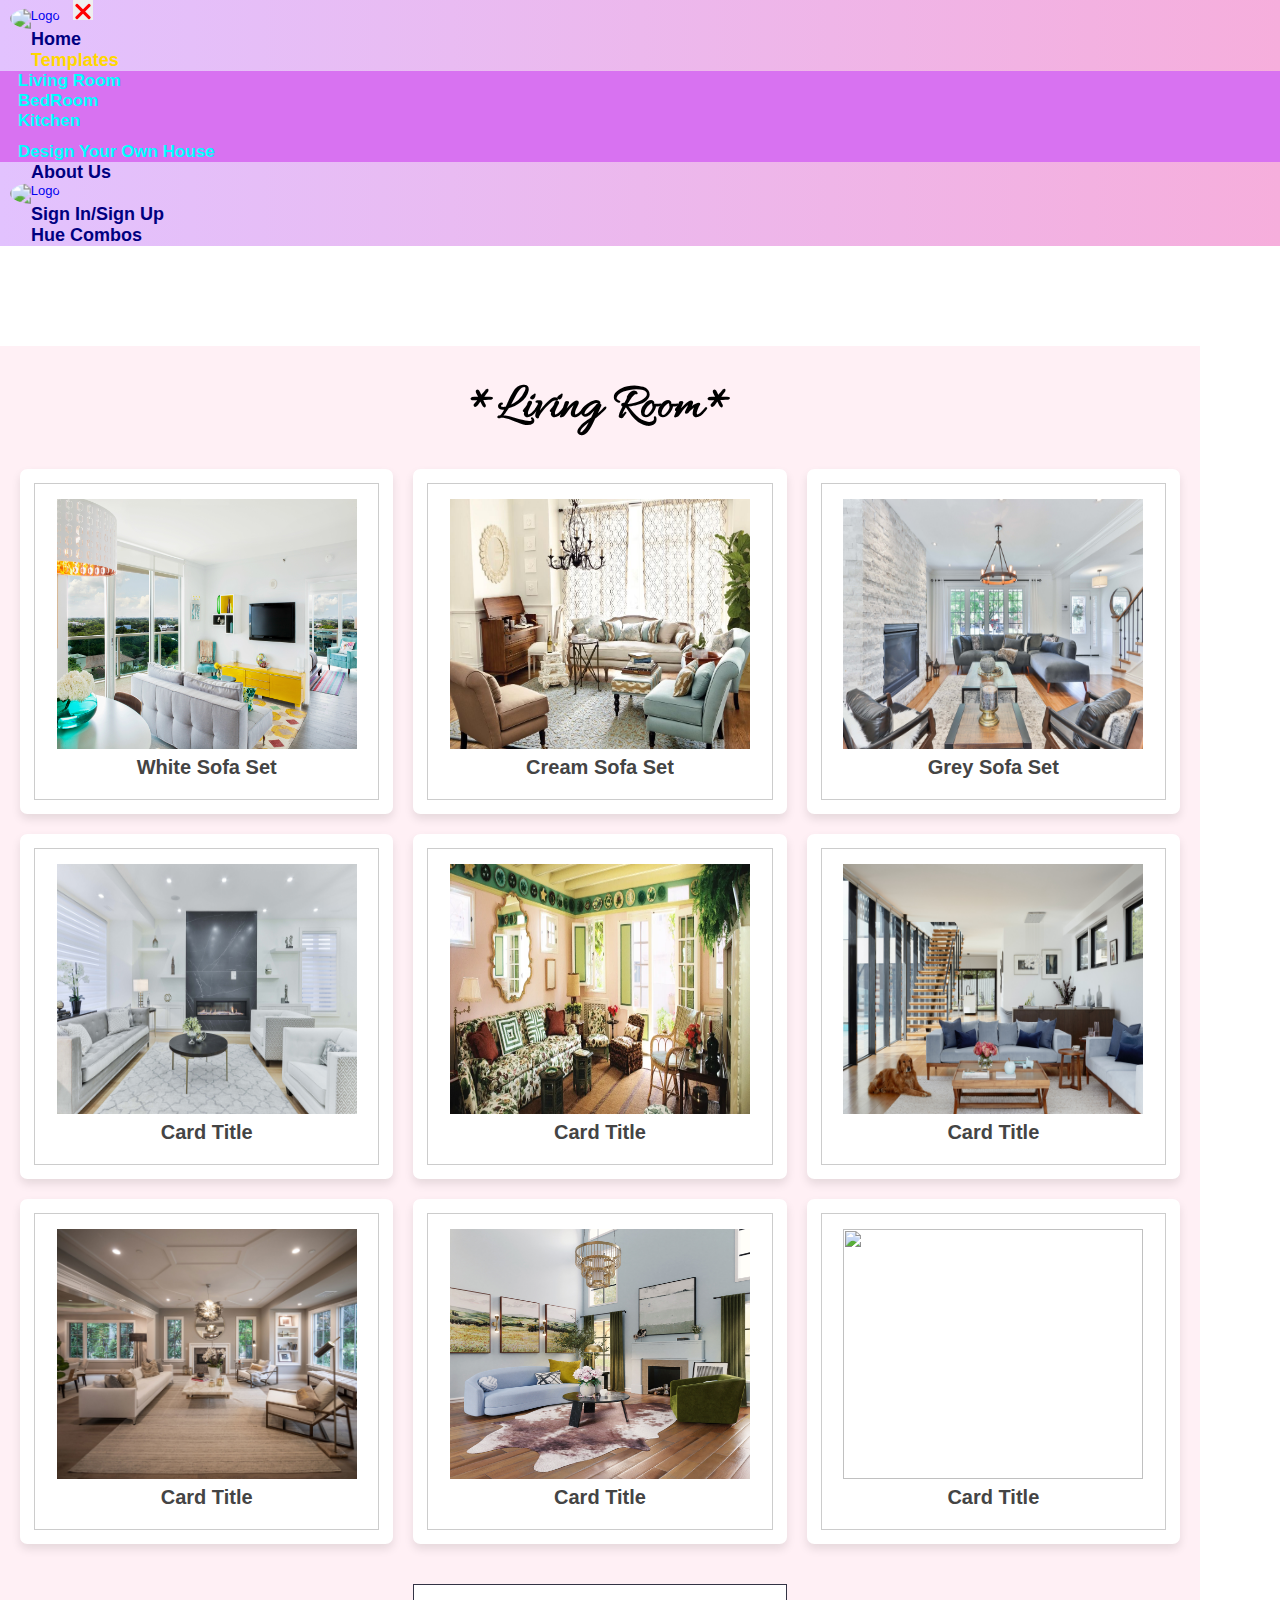
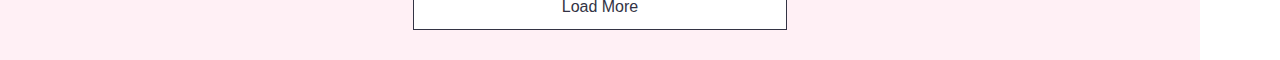
==== aashiyaanafrontend/templates/livingRoom.html @ 1fc9b50a "Saving Changes" ====
<!DOCTYPE html>
<html lang="en">

<head>
   <meta charset="UTF-8">
   <meta http-equiv="X-UA-Compatible" content="IE=edge">
   <meta name="viewport" content="width=device-width, initial-scale=1.0">

   <!-- font awesome cdn link  -->
   <link rel="stylesheet" href="https://cdnjs.cloudflare.com/ajax/libs/font-awesome/5.15.4/css/all.min.css">

   <!-- custom css file link  -->
   <link rel="stylesheet" href="template.css">
   <!-- <link rel="stylesheet" href="index.css"> -->
   <link href="https://cdn.jsdelivr.net/npm/bootstrap@5.1.3/dist/css/bootstrap.min.css" rel="stylesheet"
      integrity="sha384-1BmE4kWBq78iYhFldvKuhfTAU6auU8tT94WrHftjDbrCEXSU1oBoqyl2QvZ6jIW3" crossorigin="anonymous">
      <link href="https://fonts.googleapis.com/css2?family=Allura&family=Dancing+Script:wght@500&family=Radio+Canada:wght@300&family=Raleway:wght@100&display=swap" rel="stylesheet">

   <!-- custom js file link  -->
   <script src="templates.js" defer></script>

</head>

<body>

   <nav class="navbar navbar-expand-lg fixed-top">
      <div class="container-fluid">
          <a class="navbar-brand d-lg-none" href="#"><img src="../home/logo.png" style="border-radius:50%" alt="Logo"></a>
          <button class="navbar-toggler d-flex d-lg-none flex-column justify-content-around"  type="button" data-bs-toggle="collapse" data-bs-target="#navbarNav"
              aria-controls="navbarNav" aria-expanded="false" aria-label="Toggle navigation">
              <span class="toggler-icon top-bar"></span>
              <span class="toggler-icon middle-bar"></span>
              <span class="toggler-icon bottom-bar"></span>
          </button>
          <div class="collapse navbar-collapse" id="navbarNav">
              <ul class="navbar-nav mx-auto">
                  <li class="nav-item">
                      <a class="nav-link" aria-current="page"  href="../home/index.html">Home</a>
                  </li>
                  <li class="nav-item dropdown">
                     <a class="nav-link active dropdown-toggle" href="#" style="color: gold;" id="navbarDropdown" role="button"
                     data-bs-toggle="dropdown" aria-expanded="false">
                     Templates
                 </a>
                      <ul class="dropdown-menu" aria-labelledby="navbarDropdown" style="background-color:#d872f1; ">
                          <li><a class="dropdown-item" style="color: aqua; font-weight: bold; font-size: 17px; padding: 9px 100px 9px 18px;" href="../templates/livingRoom.html">Living Room</a></li>
                          <li><a class="dropdown-item" style="color: aqua; font-weight: bold; font-size: 17px; padding: 9px 100px 9px 18px;" href="../templates/bedroom.html">BedRoom</a></li>
                          <li><a class="dropdown-item" style="color: aqua; font-weight: bold; font-size: 17px; padding: 9px 100px 9px 18px;" href="../templates/kitchen.html">Kitchen</a></li>
                          <li>
                              <hr class="dropdown-divider">
                          </li>
                          <li><a class="dropdown-item" style="color: aqua; font-weight: bold; font-size: 17px; padding: 9px 20px 9px 18px;" href="#">Design Your Own House</a></li>
                      </ul>
                  </li>
                  <li class="nav-item">
                      <a class="nav-link" href="#">About Us</a>
                  </li>
                  <a class="navbar-brand d-none d-lg-block" href="#"><img src="../home/logo.png" alt="Logo" style="border-radius:50%;"></a>
                  <!-- <li class="nav-item">
                      <a class="nav-link" href="#">Contact Us</a>
                  </li> -->
                  <li class="nav-item">
                      <a class="nav-link" href="../login-signup/login_form.html">Sign In/Sign Up</a>
                  </li>
                  <li class="nav-item">
                      <a class="nav-link" href="../misc/huecombos.html">Hue Combos</a>
                  </li>
              </ul>
          </div>
      </div>
  </nav>

   <div class="container">

      <h3 class="title">*Living Room*</h3>

      <div class="products-container">

         <div class="product" data-name="p-1">
            <img src="../templates/living room/whiteyellowgrey.jpg" height="450px" width="300px" alt="">
            <h3>White Sofa Set</h3>
            <!-- <div class="price">$2.00</div> -->
         </div>

         <div class="product" data-name="p-2">
            <img src="../templates/living room/browblue.jpg" height="450px" width="300px" alt="">
            <h3>Cream Sofa Set</h3>
            <!-- <div class="price">$2.00</div> -->
         </div>

         <div class="product" data-name="p-3">
            <img src="../templates/living room/greyandleathcush.jpg" height="450px" width="300px" alt="">
            <h3>Grey Sofa Set</h3>
            <!-- <div class="price">$2.00</div> -->
         </div>

         <div class="product" data-name="p-4">
            <img src="../templates/living room/allwhitegreycentab.jpg" height="450px" width="300px" alt="">
            <h3>Card Title</h3>
            <!-- <div class="price">$2.00</div> -->
         </div>

         <div class="product" data-name="p-5">
            <img src="../templates/living room/greenshadesroomwebp.webp" height="450px" width="300px" alt="">
            <h3>Card Title</h3>
            <!-- <div class="price">$2.00</div> -->
         </div>

         <div class="product" data-name="p-6">
            <img src="../templates/living room/diffstairgreyblu.jpg" height="450px" width="300px" alt="">
            <h3>Card Title</h3>
            <!-- <div class="price">$2.00</div> -->
         </div>

         <div class="product" data-name="p-7">
            <img src="../templates/living room/chandlwhitesof.jpeg" height="450px" width="300px" alt="">
            <h3>Card Title</h3>
            <!-- <div class="price">$2.00</div> -->
         </div>

         <div class="product" data-name="p-8">
            <img src="../templates/living room/bluesofgreencurt.jpg" height="450px" width="300px" alt="">
            <h3>Card Title</h3>
            <!-- <div class="price">$2.00</div> -->
         </div>

         <div class="product" data-name="p-9">
            <img src="../templates/living room/whitesandyellow.jpg" height="450px" width="300px" alt="">
            <h3>Card Title</h3>
            <!-- <div class="price">$2.00</div> -->
         </div>

         <div class="product" data-name="p-10">
            <img src="../templates/living room/grey&blacktr.jpg" height="450px" width="300px" alt="">
            <h3>Card Title</h3>
            <!-- <div class="price">$2.00</div> -->
         </div>

         <div class="product" data-name="p-9">
            <img src="../templates/living room/freshwhitebluenstairs.jpg" height="450px" width="300px" alt="">
            <h3>Card Title</h3>
            <!-- <div class="price">$2.00</div> -->
         </div>

         <div class="product" data-name="p-12">
            <img src="../templates/living room/offwhitewithpouffetab.jpg" height="450px" width="300px" alt="">
            <h3>Card Title</h3>
            <!-- <div class="price">$2.00</div> -->
         </div>

         <div class="product" data-name="p-13">
            <img src="../templates/living room/cremwhitesoflamp.webp" height="450px" width="300px" alt="">
            <h3>Card Title</h3>
            <!-- <div class="price">$2.00</div> -->
         </div>

         <div class="product" data-name="p-14">
            <img src="../templates/living room/greysofbalcony.jpg" height="450px" width="300px" alt="">
            <h3>Card Title</h3>
            <!-- <div class="price">$2.00</div> -->
         </div>

         <div class="product" data-name="p-15">
            <img src="../templates/living room/bluelush.webp" height="450px" width="300px" alt="">
            <h3>Card Title</h3>
            <!-- <div class="price">$2.00</div> -->
         </div>

         <div class="product" data-name="p-16">
            <img src="../templates/living room/whitesofaaschand.jpg" height="450px" width="300px" alt="">
            <h3>Card Title</h3>
            <!-- <div class="price">$2.00</div> -->
         </div>

         <div class="product" data-name="p-17">
            <img src="../templates/living room/rounsofblupink.jpg" height="450px" width="300px" alt="">
            <h3>Card Title</h3>
            <!-- <div class="price">$2.00</div> -->
         </div>

         <div class="product" data-name="p-18">
            <img src="../templates/living room/whitengreycolorcush.jpg" height="450px" width="300px" alt="">
            <h3>Card Title</h3>
            <!-- <div class="price">$2.00</div> -->
         </div>

         <div class="product" data-name="p-19">
            <img src="../templates/living room/redchbluecremsof.webp" height="450px" width="300px" alt="">
            <h3>Card Title</h3>
            <!-- <div class="price">$2.00</div> -->
         </div>

         <div class="product" data-name="p-20">
            <img src="../templates/living room/vintageochrebluelook.jpg" height="450px" width="300px" alt="">
            <h3>Card Title</h3>
            <!-- <div class="price">$2.00</div> -->
         </div>

         <div class="product" data-name="p-21">
            <img src="../templates/living room/whitebigchblue.webp" height="450px" width="300px" alt="">
            <h3>Card Title</h3>
            <!-- <div class="price">$2.00</div> -->
         </div>

         <div class="product" data-name="p-22">
            <img src="../templates/living room/greyblueroun.jpg" height="450px" width="300px" alt="">
            <h3>Card Title</h3>
            <!-- <div class="price">$2.00</div> -->
         </div>

         <div class="product" data-name="p-23">
            <img src="../templates/living room/greygoldchand.jpg" height="450px" width="300px" alt="">
            <h3>Card Title</h3>
            <!-- <div class="price">$2.00</div> -->
         </div>

         <div class="product" data-name="p-24">
            <img src="../templates/living room/cushpouffeliveroom.jpg" height="450px" width="300px" alt="">
            <h3>Card Title</h3>
            <!-- <div class="price">$2.00</div> -->
         </div>

         <div class="product" data-name="p-25">
            <img src="../templates/living room/bricklookwhite.jpg" height="450px" width="300px" alt="">
            <h3>Card Title</h3>
            <!-- <div class="price">$2.00</div> -->
         </div>
         
         <div class="product" data-name="p=26">
            <img src="../templates/living room/bluesofscarpmix.jpg" height="450px" width="300px" alt="">
            <h3>Card Title</h3>
            <!-- <div class="price">$2.00</div> -->
         </div>

         <div class="product" data-name="p-27">
            <img src="../templates/living room/whiteandsandchairs.jpg" height="450px" width="300px" alt="">
            <h3>Card Title</h3>
            <!-- <div class="price">$2.00</div> -->
         </div>

         <div class="product" data-name="p-28">
            <img src="../templates/living room/bluebrowchex.jpg" height="450px" width="300px" alt="">
            <h3>Card Title</h3>
            <!-- <div class="price">$2.00</div> -->
         </div>

         <div class="product" data-name="p-29">
            <img src="../templates/living room/mint&whitesand.jpg" height="450px" width="300px" alt="">
            <h3>Card Title</h3>
            <!-- <div class="price">$2.00</div> -->
         </div>

         <div class="product" data-name="p-30">
            <img src="../templates/living room/greypinkliveroom.jpg" height="450px" width="300px" alt="">
            <h3>Card Title</h3>
            <!-- <div class="price">$2.00</div> -->
         </div>

         <div></div>

         <div id="load-more"> load more </div>

      </div>

   </div>

   <div class="products-preview">

      <div class="preview" data-target="p-1">
         <i class="fas fa-times"></i>
         <img src="../templates/living room/whiteyellowgrey.jpg" height="350" width="250" alt="">
         <h3>White Sofa Set</h3>
         <div class="stars">
            <i class="fas fa-star"></i>
            <i class="fas fa-star"></i>
            <i class="fas fa-star"></i>
            <i class="fas fa-star"></i>
            <i class="fas fa-star-half-alt"></i>
            <span>( 250 )</span>
         </div>
         <p>White Sofas,blue chairs and yellow tV cabinet </p>
         <!-- <div class="price">$2.00</div> -->
         <!--  -->
         <div class="price">Estimated Cost: $2.00</div>
      </div>

      <div class="preview" data-target="p-2">
         <i class="fas fa-times"></i>
         <img src="../templates/living room/browblue.jpg" height="350" width="250" alt="">
         <h3>Cream Sofa Set</h3>
         <div class="stars">
            <i class="fas fa-star"></i>
            <i class="fas fa-star"></i>
            <i class="fas fa-star"></i>
            <i class="fas fa-star"></i>
            <i class="fas fa-star-half-alt"></i>
            <span>( 250 )</span>
         </div>
         <p>Brown And Blue Chairs and Cream Sofa</p>
         <!-- <div class="price">$2.00</div> -->
         <div class="price">Esitmated Cost: $2.00</div>
         
      </div>

      <div class="preview" data-target="p-3">
         <i class="fas fa-times"></i>
         <img src="../templates/living room/greyandleathcush.jpg" height="350" width="250" alt="">
         <h3>Grey Sofa Set</h3>
         <div class="stars">
            <i class="fas fa-star"></i>
            <i class="fas fa-star"></i>
            <i class="fas fa-star"></i>
            <i class="fas fa-star"></i>
            <i class="fas fa-star-half-alt"></i>
            <span>( 250 )</span>
         </div>
         <p>Grey Sofas,Wodden Table and Fur Cushions</p>
         <!-- <div class="price">$2.00</div> -->
         <div class="price">Esitmated Cost: $2.00</div>
         
      </div>

      <div class="preview" data-target="p-4">
         <i class="fas fa-times"></i>
         <img src="../templates/living room/allwhitegreycentab.jpg" height="350" width="250" alt="">
         <h3>organic brinjal</h3>
         <div class="stars">
            <i class="fas fa-star"></i>
            <i class="fas fa-star"></i>
            <i class="fas fa-star"></i>
            <i class="fas fa-star"></i>
            <i class="fas fa-star-half-alt"></i>
            <span>( 250 )</span>
         </div>
         <p>Lorem ipsum dolor sit amet consectetur adipisicing elit. Consequatur, dolorem.</p>
         <!-- <div class="price">$2.00</div> -->
         
      </div>

      <div class="preview" data-target="p-5">
         <i class="fas fa-times"></i>
         <img src="../templates/living room/greenshadesroomwebp.webp" height="350" width="250" alt="">
         <h3>organic broccoli</h3>
         <div class="stars">
            <i class="fas fa-star"></i>
            <i class="fas fa-star"></i>
            <i class="fas fa-star"></i>
            <i class="fas fa-star"></i>
            <i class="fas fa-star-half-alt"></i>
            <span>( 250 )</span>
         </div>
         <p>Lorem ipsum dolor sit amet consectetur adipisicing elit. Consequatur, dolorem.</p>
         <!-- <div class="price">$2.00</div> -->
         
      </div>

      <div class="preview" data-target="p-6">
         <i class="fas fa-times"></i>
         <img src="../templates/living room/diffstairgreyblu.jpg" height="350" width="250" alt="">
         <h3>organic potatoes</h3>
         <div class="stars">
            <i class="fas fa-star"></i>
            <i class="fas fa-star"></i>
            <i class="fas fa-star"></i>
            <i class="fas fa-star"></i>
            <i class="fas fa-star-half-alt"></i>
            <span>( 250 )</span>
         </div>
         <p>Lorem ipsum dolor sit amet consectetur adipisicing elit. Consequatur, dolorem.</p>
         <!-- <div class="price">$2.00</div> -->
         
      </div>

      <div class="preview" data-target="p-7">
         <i class="fas fa-times"></i>
         <img src="../templates/living room/chandlwhitesof.jpeg" height="350" width="250" alt="">
         <h3>organic potatoes</h3>
         <div class="stars">
            <i class="fas fa-star"></i>
            <i class="fas fa-star"></i>
            <i class="fas fa-star"></i>
            <i class="fas fa-star"></i>
            <i class="fas fa-star-half-alt"></i>
            <span>( 250 )</span>
         </div>
         <p>Lorem ipsum dolor sit amet consectetur adipisicing elit. Consequatur, dolorem.</p>
         <!-- <div class="price">$2.00</div> -->
         
      </div>

      <div class="preview" data-target="p-8">
         <i class="fas fa-times"></i>
         <img src="../templates/living room/bluesofgreencurt.jpg" height="350" width="250" alt="">
         <h3>organic potatoes</h3>
         <div class="stars">
            <i class="fas fa-star"></i>
            <i class="fas fa-star"></i>
            <i class="fas fa-star"></i>
            <i class="fas fa-star"></i>
            <i class="fas fa-star-half-alt"></i>
            <span>( 250 )</span>
         </div>
         <p>Lorem ipsum dolor sit amet consectetur adipisicing elit. Consequatur, dolorem.</p>
         <!-- <div class="price">$2.00</div> -->
         
      </div>

      <div class="preview" data-target="p-9">
         <i class="fas fa-times"></i>
         <img src="../templates/living room/whitesandyellow.jpg" height="350" width="250" alt="">
         <h3>organic potatoes</h3>
         <div class="stars">
            <i class="fas fa-star"></i>
            <i class="fas fa-star"></i>
            <i class="fas fa-star"></i>
            <i class="fas fa-star"></i>
            <i class="fas fa-star-half-alt"></i>
            <span>( 250 )</span>
         </div>
         <p>Lorem ipsum dolor sit amet consectetur adipisicing elit. Consequatur, dolorem.</p>
         <!-- <div class="price">$2.00</div> -->
         
      </div>

      <div class="preview" data-target="p-10">
         <i class="fas fa-times"></i>
         <img src="../templates/living room/grey&blacktr.jpg" height="350" width="250" alt="">
         <h3>organic potatoes</h3>
         <div class="stars">
            <i class="fas fa-star"></i>
            <i class="fas fa-star"></i>
            <i class="fas fa-star"></i>
            <i class="fas fa-star"></i>
            <i class="fas fa-star-half-alt"></i>
            <span>( 250 )</span>
         </div>
         <p>Lorem ipsum dolor sit amet consectetur adipisicing elit. Consequatur, dolorem.</p>
         <!-- <div class="price">$2.00</div> -->
         
      </div>

      <div class="preview" data-target="p-9">
         <i class="fas fa-times"></i>
         <img src="../templates/living room/freshwhitebluenstairs.jpg" height="350" width="250" alt="">
         <h3>organic potatoes</h3>
         <div class="stars">
            <i class="fas fa-star"></i>
            <i class="fas fa-star"></i>
            <i class="fas fa-star"></i>
            <i class="fas fa-star"></i>
            <i class="fas fa-star-half-alt"></i>
            <span>( 250 )</span>
         </div>
         <p>Lorem ipsum dolor sit amet consectetur adipisicing elit. Consequatur, dolorem.</p>
         <!-- <div class="price">$2.00</div> -->
         
      </div>

      <div class="preview" data-target="p-12">
         <i class="fas fa-times"></i>
         <img src="../templates/living room/offwhitewithpouffetab.jpg" height="350" width="250" alt="">
         <h3>organic potatoes</h3>
         <div class="stars">
            <i class="fas fa-star"></i>
            <i class="fas fa-star"></i>
            <i class="fas fa-star"></i>
            <i class="fas fa-star"></i>
            <i class="fas fa-star-half-alt"></i>
            <span>( 250 )</span>
         </div>
         <p>Lorem ipsum dolor sit amet consectetur adipisicing elit. Consequatur, dolorem.</p>
         <!-- <div class="price">$2.00</div> -->
         
      </div>

      <div class="preview" data-target="p-13">
         <i class="fas fa-times"></i>
         <img src="../templates/living room/cremwhitesoflamp.webp" height="350" width="250" alt="">
         <h3>organic potatoes</h3>
         <div class="stars">
            <i class="fas fa-star"></i>
            <i class="fas fa-star"></i>
            <i class="fas fa-star"></i>
            <i class="fas fa-star"></i>
            <i class="fas fa-star-half-alt"></i>
            <span>( 250 )</span>
         </div>
         <p>Lorem ipsum dolor sit amet consectetur adipisicing elit. Consequatur, dolorem.</p>
         <!-- <div class="price">$2.00</div> -->
         
      </div>

      <div class="preview" data-target="p-14">
         <i class="fas fa-times"></i>
         <img src="../templates/living room/greysofbalcony.jpg" height="350" width="250" alt="">
         <h3>organic potatoes</h3>
         <div class="stars">
            <i class="fas fa-star"></i>
            <i class="fas fa-star"></i>
            <i class="fas fa-star"></i>
            <i class="fas fa-star"></i>
            <i class="fas fa-star-half-alt"></i>
            <span>( 250 )</span>
         </div>
         <p>Lorem ipsum dolor sit amet consectetur adipisicing elit. Consequatur, dolorem.</p>
         <!-- <div class="price">$2.00</div> -->
         
      </div>

      <div class="preview" data-target="p-15">
         <i class="fas fa-times"></i>
         <img src="../templates/living room/bluelush.webp" height="350" width="250" alt="">
         <h3>organic potatoes</h3>
         <div class="stars">
            <i class="fas fa-star"></i>
            <i class="fas fa-star"></i>
            <i class="fas fa-star"></i>
            <i class="fas fa-star"></i>
            <i class="fas fa-star-half-alt"></i>
            <span>( 250 )</span>
         </div>
         <p>Lorem ipsum dolor sit amet consectetur adipisicing elit. Consequatur, dolorem.</p>
         <!-- <div class="price">$2.00</div> -->
         
      </div>

      <div class="preview" data-target="p-16">
         <i class="fas fa-times"></i>
         <img src="../templates/living room/whitesofaaschand.jpg" height="350" width="250" alt="">
         <h3>organic potatoes</h3>
         <div class="stars">
            <i class="fas fa-star"></i>
            <i class="fas fa-star"></i>
            <i class="fas fa-star"></i>
            <i class="fas fa-star"></i>
            <i class="fas fa-star-half-alt"></i>
            <span>( 250 )</span>
         </div>
         <p>Lorem ipsum dolor sit amet consectetur adipisicing elit. Consequatur, dolorem.</p>
         <!-- <div class="price">$2.00</div> -->
         
      </div>

      <div class="preview" data-target="p-17">
         <i class="fas fa-times"></i>
         <img src="../templates/living room/rounsofblupink.jpg" height="350" width="250" alt="">
         <h3>organic potatoes</h3>
         <div class="stars">
            <i class="fas fa-star"></i>
            <i class="fas fa-star"></i>
            <i class="fas fa-star"></i>
            <i class="fas fa-star"></i>
            <i class="fas fa-star-half-alt"></i>
            <span>( 250 )</span>
         </div>
         <p>Lorem ipsum dolor sit amet consectetur adipisicing elit. Consequatur, dolorem.</p>
         <!-- <div class="price">$2.00</div> -->
         
      </div>

      <div class="preview" data-target="p-18">
         <i class="fas fa-times"></i>
         <img src="../templates/living room/whitengreycolorcush.jpg" height="350" width="250" alt="">
         <h3>organic potatoes</h3>
         <div class="stars">
            <i class="fas fa-star"></i>
            <i class="fas fa-star"></i>
            <i class="fas fa-star"></i>
            <i class="fas fa-star"></i>
            <i class="fas fa-star-half-alt"></i>
            <span>( 250 )</span>
         </div>
         <p>Lorem ipsum dolor sit amet consectetur adipisicing elit. Consequatur, dolorem.</p>
         <!-- <div class="price">$2.00</div> -->
         
      </div>

      <div class="preview" data-target="p-19">
         <i class="fas fa-times"></i>
         <img src="../templates/living room/redchbluecremsof.webp" height="350" width="250" alt="">
         <h3>organic potatoes</h3>
         <div class="stars">
            <i class="fas fa-star"></i>
            <i class="fas fa-star"></i>
            <i class="fas fa-star"></i>
            <i class="fas fa-star"></i>
            <i class="fas fa-star-half-alt"></i>
            <span>( 250 )</span>
         </div>
         <p>Lorem ipsum dolor sit amet consectetur adipisicing elit. Consequatur, dolorem.</p>
         <!-- <div class="price">$2.00</div> -->
         
      </div>

      <div class="preview" data-target="p-20">
         <i class="fas fa-times"></i>
         <img src="../templates/living room/vintageochrebluelook.jpg" height="350" width="250" alt="">
         <h3>organic potatoes</h3>
         <div class="stars">
            <i class="fas fa-star"></i>
            <i class="fas fa-star"></i>
            <i class="fas fa-star"></i>
            <i class="fas fa-star"></i>
            <i class="fas fa-star-half-alt"></i>
            <span>( 250 )</span>
         </div>
         <p>Lorem ipsum dolor sit amet consectetur adipisicing elit. Consequatur, dolorem.</p>
         <!-- <div class="price">$2.00</div> -->
         
      </div>

      <div class="preview" data-target="p-21">
         <i class="fas fa-times"></i>
         <img src="../templates/living room/whitebigchblue.webp" height="350" width="250" alt="">
         <h3>organic potatoes</h3>
         <div class="stars">
            <i class="fas fa-star"></i>
            <i class="fas fa-star"></i>
            <i class="fas fa-star"></i>
            <i class="fas fa-star"></i>
            <i class="fas fa-star-half-alt"></i>
            <span>( 250 )</span>
         </div>
         <p>Lorem ipsum dolor sit amet consectetur adipisicing elit. Consequatur, dolorem.</p>
         <!-- <div class="price">$2.00</div> -->
         
      </div>

      <div class="preview" data-target="p-22">
         <i class="fas fa-times"></i>
         <img src="../templates/living room/greyblueroun.jpg" height="350" width="250" alt="">
         <h3>organic potatoes</h3>
         <div class="stars">
            <i class="fas fa-star"></i>
            <i class="fas fa-star"></i>
            <i class="fas fa-star"></i>
            <i class="fas fa-star"></i>
            <i class="fas fa-star-half-alt"></i>
            <span>( 250 )</span>
         </div>
         <p>Lorem ipsum dolor sit amet consectetur adipisicing elit. Consequatur, dolorem.</p>
         <!-- <div class="price">$2.00</div> -->
         
      </div>

      <div class="preview" data-target="p-23">
         <i class="fas fa-times"></i>
         <img src="../templates/living room/greygoldchand.jpg" height="350" width="250" alt="">
         <h3>organic potatoes</h3>
         <div class="stars">
            <i class="fas fa-star"></i>
            <i class="fas fa-star"></i>
            <i class="fas fa-star"></i>
            <i class="fas fa-star"></i>
            <i class="fas fa-star-half-alt"></i>
            <span>( 250 )</span>
         </div>
         <p>Lorem ipsum dolor sit amet consectetur adipisicing elit. Consequatur, dolorem.</p>
         <!-- <div class="price">$2.00</div> -->
         
      </div>

      <div class="preview" data-target="p-24">
         <i class="fas fa-times"></i>
         <img src="../templates/living room/cushpouffeliveroom.jpg" height="350" width="250" alt="">
         <h3>organic potatoes</h3>
         <div class="stars">
            <i class="fas fa-star"></i>
            <i class="fas fa-star"></i>
            <i class="fas fa-star"></i>
            <i class="fas fa-star"></i>
            <i class="fas fa-star-half-alt"></i>
            <span>( 250 )</span>
         </div>
         <p>Lorem ipsum dolor sit amet consectetur adipisicing elit. Consequatur, dolorem.</p>
         <!-- <div class="price">$2.00</div> -->
         
      </div>

      <div class="preview" data-target="p-25">
         <i class="fas fa-times"></i>
         <img src="../templates/living room/bricklookwhite.jpg" height="350" width="250" alt="">
         <h3>organic potatoes</h3>
         <div class="stars">
            <i class="fas fa-star"></i>
            <i class="fas fa-star"></i>
            <i class="fas fa-star"></i>
            <i class="fas fa-star"></i>
            <i class="fas fa-star-half-alt"></i>
            <span>( 250 )</span>
         </div>
         <p>Lorem ipsum dolor sit amet consectetur adipisicing elit. Consequatur, dolorem.</p>
         <!-- <div class="price">$2.00</div> -->
         
      </div>

      

      <div class="preview" data-target="p-26">
         <i class="fas fa-times"></i>
         <img src="../templates//living room/bluesofscarpmix.jpg" height="350" width="250" alt="">
         <h3>organic potatoes</h3>
         <div class="stars">
            <i class="fas fa-star"></i>
            <i class="fas fa-star"></i>
            <i class="fas fa-star"></i>
            <i class="fas fa-star"></i>
            <i class="fas fa-star-half-alt"></i>
            <span>( 250 )</span>
         </div>
         <p>Lorem ipsum dolor sit amet consectetur adipisicing elit. Consequatur, dolorem.</p>
         <!-- <div class="price">$2.00</div> -->
         
      </div>

      <div class="preview" data-target="p-27">
         <i class="fas fa-times"></i>
         <img src="../templates//living room/whiteandsandchairs.jpg" height="350" width="250" alt="">
         <h3>organic potatoes</h3>
         <div class="stars">
            <i class="fas fa-star"></i>
            <i class="fas fa-star"></i>
            <i class="fas fa-star"></i>
            <i class="fas fa-star"></i>
            <i class="fas fa-star-half-alt"></i>
            <span>( 250 )</span>
         </div>
         <p>Lorem ipsum dolor sit amet consectetur adipisicing elit. Consequatur, dolorem.</p>
         <!-- <div class="price">$2.00</div> -->
         
      </div>
      
      <div class="preview" data-target="p-28">
         <i class="fas fa-times"></i>
         <img src="../templates//living room/bluebrowchex.jpg" height="350" width="250" alt="">
         <h3>organic potatoes</h3>
         <div class="stars">
            <i class="fas fa-star"></i>
            <i class="fas fa-star"></i>
            <i class="fas fa-star"></i>
            <i class="fas fa-star"></i>
            <i class="fas fa-star-half-alt"></i>
            <span>( 250 )</span>
         </div>
         <p>Lorem ipsum dolor sit amet consectetur adipisicing elit. Consequatur, dolorem.</p>
         <!-- <div class="price">$2.00</div> -->
         
      </div>

      <div class="preview" data-target="p-29">
         <i class="fas fa-times"></i>
         <img src="../templates//living room/mint&whitesand.jpg" height="350" width="250" alt="">
         <h3>organic potatoes</h3>
         <div class="stars">
            <i class="fas fa-star"></i>
            <i class="fas fa-star"></i>
            <i class="fas fa-star"></i>
            <i class="fas fa-star"></i>
            <i class="fas fa-star-half-alt"></i>
            <span>( 250 )</span>
         </div>
         <p>Lorem ipsum dolor sit amet consectetur adipisicing elit. Consequatur, dolorem.</p>
         <!-- <div class="price">$2.00</div> -->
         
      </div>

      <div class="preview" data-target="p-30">
         <i class="fas fa-times"></i>
         <img src="../templates//living room/greypinkliveroom.jpg" height="350" width="250" alt="">
         <h3>organic potatoes</h3>
         <div class="stars">
            <i class="fas fa-star"></i>
            <i class="fas fa-star"></i>
            <i class="fas fa-star"></i>
            <i class="fas fa-star"></i>
            <i class="fas fa-star-half-alt"></i>
            <span>( 250 )</span>
         </div>
         <p>Lorem ipsum dolor sit amet consectetur adipisicing elit. Consequatur, dolorem.</p>
         <!-- <div class="price">$2.00</div> -->
         
      </div>



   <script src="https://cdn.jsdelivr.net/npm/bootstrap@5.1.3/dist/js/bootstrap.bundle.min.js"
      integrity="sha384-ka7Sk0Gln4gmtz2MlQnikT1wXgYsOg+OMhuP+IlRH9sENBO0LRn5q+8nbTov4+1p"
      crossorigin="anonymous"></script>


</body>

</html>
---- aashiyaanafrontend/templates/template.css ----
@import url('https://fonts.googleapis.com/css2?family=Nunito:wght@200;300;400;500;600&display=swap');

* {
   font-family: sans-serif;
   margin: 0;
   padding: 0;
   box-sizing: border-box;
   outline: none;
   border: none;
   text-decoration: none;
   transition: all .2s linear;
   text-transform: capitalize;

}

html:not(.navbar){
   font-size: 62.5%;

   overflow-x: hidden;
}

body {


   font-family: 'Nunito', sans-serif;
}

.navbar {
   background-image: linear-gradient(to right,#e2c2fe, #f6aedc);
}

.navbar-brand img {
   width: 70px;
   zoom: 130%;
}

.navbar-brand {
   margin-right: 0;
   padding: 0 1em;
}

.navbar-nav {
   align-items: center;
}

.navbar .navbar-nav .nav-link {
   color:  #000080;
   font-size: 18px;
   padding: 11px 20px;
   margin: 0px 11px;
   font-weight: 800;
}


.navbar .navbar-nav .nav-link:hover {

   color: crimson;
}

.navbar-toggler {
   width: 20px;
   height: 20px;
   position: relative;
   transition: .5s ease-in-out;
}

.navbar-toggler,
.navbar-toggler:focus,
.navbar-toggler:active,
.navbar-toggler-icon:focus {
   outline: none;
   box-shadow: none;
   border: 0;
}

.navbar-toggler span {
   margin: 0;
   padding: 0;
}

.toggler-icon {
   display: block;
   position: absolute;
   height: 3px;
   width: 100%;
   background: red;
   border-radius: 1px;
   opacity: 1;
   left: 0;
   transform: rotate(0deg);
   transition: .25s ease-in-out;
}

.middle-bar {
   margin-top: 0px;
}

/* When navigation is clicked */

.navbar-toggler .top-bar {
   margin-top: 0px;
   transform: rotate(135deg);
}


.navbar-toggler .middle-bar {
   opacity: 0;
   filter: alpha(opacity=0);
}


.navbar-toggler .bottom-bar {
   margin-top: 0px;
   transform: rotate(-135deg);
}

/* State when the navbar is collapsed */

.navbar-toggler.collapsed .top-bar {
   margin-top: -20px;
   transform: rotate(0deg);
}

.navbar-toggler.collapsed .middle-bar {
   opacity: 1;
   filter: alpha(opacity=100);
}

.navbar-toggler.collapsed .bottom-bar {
   margin-top: 20px;
   transform: rotate(0deg);
}

/* Color of 3 lines */

.navbar-toggler.collapsed .toggler-icon {
   background: linear-gradient(263deg, rgba(252, 74, 74, 1) 0%, rgba(0, 212, 255, 1) 100%);
}



.container {
   
   max-width: 1200px;
   margin-top: 100px;
   padding: 3rem 2rem;
   background-color: #fff0f5;
}

.container .title {
   font-size: 5rem;
   color: black;
   margin-bottom: 3rem;
   font-family: 'Allura', cursive;
   font-weight: bold;
   text-align: center;
}

.container .products-container {
   display: grid;
   grid-template-columns: repeat(auto-fit, minmax(30rem, 1fr));
   gap: 2rem;
}

.container .products-container .product {
   text-align: center;
   padding: 3rem 2rem;
   background: #fff;
   box-shadow: 0 .5rem 1rem rgba(0, 0, 0, .1);
   outline: .1rem solid #ccc;
   outline-offset: -1.5rem;
   cursor: pointer;
   border-radius: 2%;
   display: none;
}

.container .products-container .product:nth-child(1),
.container .products-container .product:nth-child(2),
.container .products-container .product:nth-child(3),
.container .products-container .product:nth-child(4),
.container .products-container .product:nth-child(5),
.container .products-container .product:nth-child(6),
.container .products-container .product:nth-child(7),
.container .products-container .product:nth-child(8),
.container .products-container .product:nth-child(9) {
   display: inline-block;
}

.container .products-container .product:hover {
   outline: .2rem solid #222;
   outline-offset: 0;
}

.container .products-container .product img {
   height: 25rem;
}

.container .products-container .product:hover img {
   transform: scale(1.2);
}

.container .products-container .product h3 {
   padding: .5rem 0;
   font-size: 2rem;
   color: #444;
}

.container .products-container .product:hover h3 {
   color: #27ae60;
}

.container .products-container .product .price {
   font-size: 2rem;
   color: #444;
}

#load-more {
   margin-top: 20px;
   display: inline-block;
   text-align: center;
   padding: 13px 30px;
   border: 1px solid #334;
   color: #334;
   font-size: 16px;
   background-color: #fff;
   cursor: pointer;
}

#load-more:hover {
   background-color: crimson;
   border-color: crimson;
   color: #fff;
}


.products-preview {
   position: fixed;
   top: 0;
   left: 0;
   min-height: 100vh;
   width: 100%;
   background: rgba(0, 0, 0, .8);
   display: none;
   align-items: center;
   justify-content: center;
}

.products-preview .preview {
   display: none;
   padding: 2rem;
   text-align: center;
   background: #fff;
   position: relative;
   margin: 2rem;
   width: 40rem;
}

.products-preview .preview.active {
   display: inline-block;
}

.products-preview .preview img {
   height: 15rem;
}

.products-preview .preview .fa-times {
   position: absolute;
   top: 1rem;
   right: 1.5rem;
   cursor: pointer;
   color: #444;
   font-size: 4rem;
}

.products-preview .preview .fa-times:hover {
   transform: rotate(90deg);
}

.products-preview .preview h3 {
   color: #444;
   padding: .5rem 0;
   font-size: 2.5rem;
}

.products-preview .preview .stars {
   padding: 1rem 0;
   font-size: 1.7rem;
}

.products-preview .preview .stars i {
   color: #27ae60;
}

.products-preview .preview .stars span {
   color: #999;
}

.products-preview .preview p {
   line-height: 1.5;
   padding: 1rem 0;
   font-size: 1.6rem;
   color: #777;
}

.products-preview .preview .price {
   padding: 1rem 0;
   font-size: 2.5rem;
   color: #27ae60;
}

.products-preview .preview .buttons {
   display: flex;
   gap: 1.5rem;
   flex-wrap: wrap;
   margin-top: 1rem;
}

.products-preview .preview .buttons a {
   flex: 1 1 16rem;
   padding: 1rem;
   font-size: 1.8rem;
   color: #444;
   border: .1rem solid #444;
}

.products-preview .preview .buttons a.cart {
   background: #444;
   color: #fff;
}

.products-preview .preview .buttons a.cart:hover {
   background: #111;
}

.products-preview .preview .buttons a.buy:hover {
   background: #444;
   color: #fff;
}




@media (max-width:991px) {

   html {
      font-size: 55%;
   }

}

@media (max-width:768px) {

   .products-preview .preview img {
      height: 15rem;
   }

}

@media (max-width:450px) {

   html {
      font-size: 50%;
   }

}
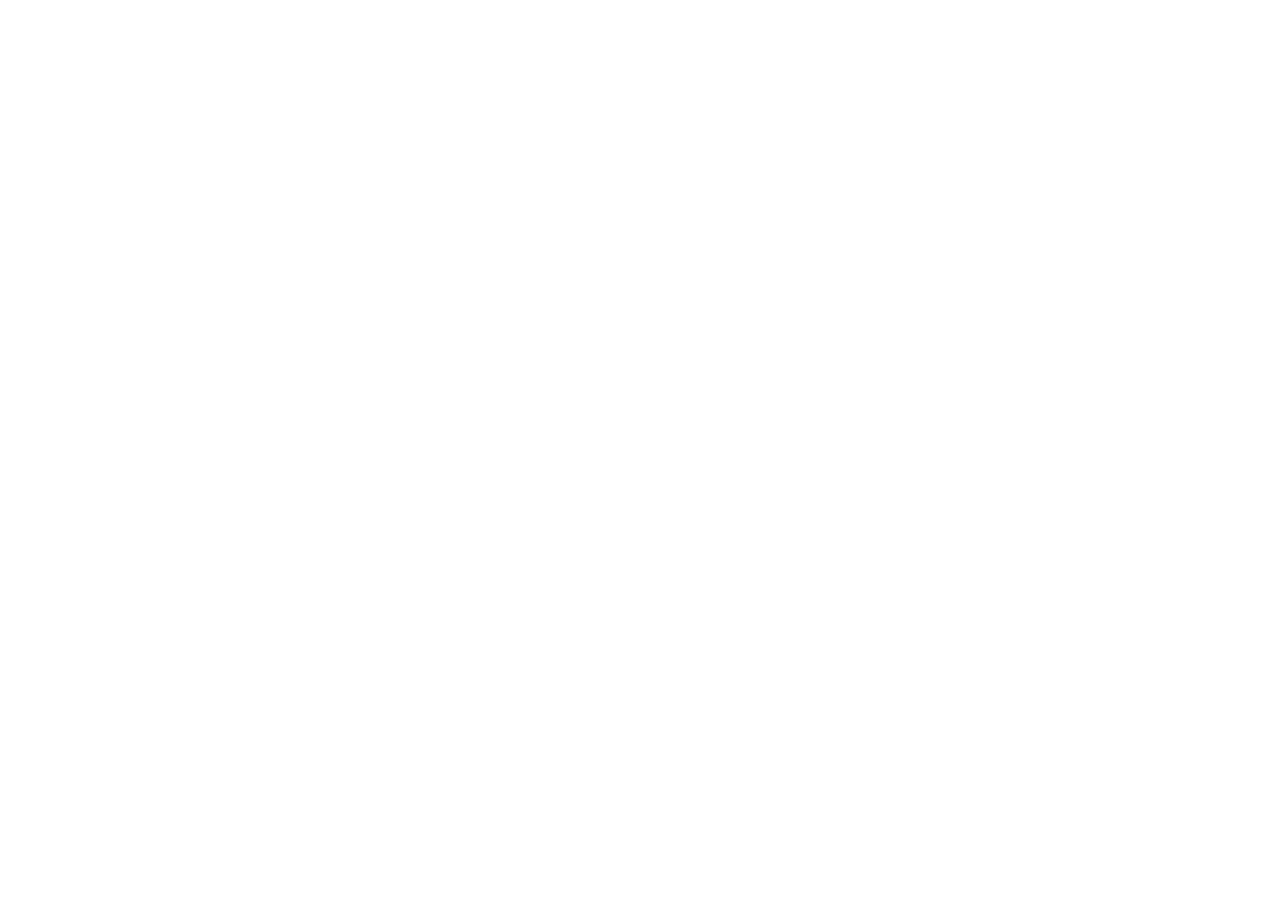
==== commit f16b6236: "Added logic to session tracking." ====
--- a/aashiyaanafrontend/templates/livingRoom.html
+++ b/aashiyaanafrontend/templates/livingRoom.html
@@ -17,7 +17,7 @@
       <link href="https://fonts.googleapis.com/css2?family=Allura&family=Dancing+Script:wght@500&family=Radio+Canada:wght@300&family=Raleway:wght@100&display=swap" rel="stylesheet">
 
    <!-- custom js file link  -->
-   <script src="templates.js" defer></script>
+   <script src="template.js" defer></script>
 
 </head>
 
@@ -60,7 +60,8 @@
                       <a class="nav-link" href="#">Contact Us</a>
                   </li> -->
                   <li class="nav-item">
-                      <a class="nav-link" href="../login-signup/login_form.html">Sign In/Sign Up</a>
+                      <a class="nav-link" id="login-btn" href="../login-signup/login_form.html">Sign In/Sign Up</a>
+                      <a class="nav-link d-none" id="logout-btn" href="" onclick="handleLogoutButton()">Logout/Sign Out</a>
                   </li>
                   <li class="nav-item">
                       <a class="nav-link" href="../misc/huecombos.html">Hue Combos</a>
@@ -782,7 +783,7 @@
       </div>
 
 
-
+      
    <script src="https://cdn.jsdelivr.net/npm/bootstrap@5.1.3/dist/js/bootstrap.bundle.min.js"
       integrity="sha384-ka7Sk0Gln4gmtz2MlQnikT1wXgYsOg+OMhuP+IlRH9sENBO0LRn5q+8nbTov4+1p"
       crossorigin="anonymous"></script>
